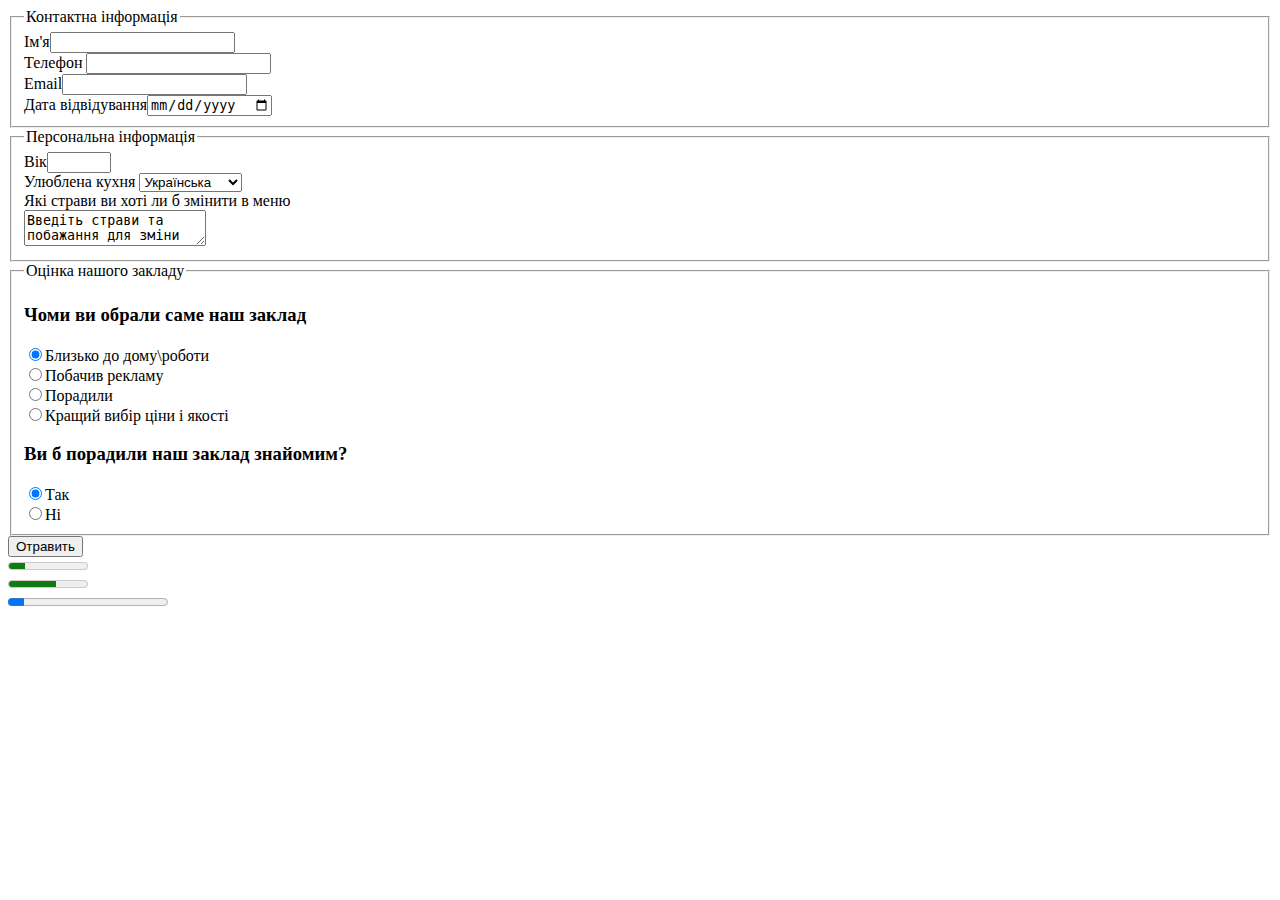
==== Lab04/index.html @ ddcc7378 "Upload New File" ====
<!DOCTYPE html>
<html>
<head>
	<title>Анкета відвідувача ресторану</title>
	<link rel="stylesheet" type="text/css" href="style.css">
	<meta charset="utf-8">
</head>
<body>
	<div class="body">
		<form class="VisitorsProfile">		
			<fieldset class="Info">
				<legend>Контактна інформація</legend>
				<div>
					<label>Ім'я</label><input required="required" type="text" name="name">
				</div>
				<div>
					<label>Телефон</label> <input pattern="^((8|\+7)[\- ]?)?(\(?\d{3}\)?[\- ]?)?[\d\- ]{7,10}$" title="Введіть номер мобільного телефона" type="tel" name="PhoneNumber">
				</div>
				<div>
					<label>Email</label><input type="email" autocomplete="off" name="email">
				</div>
				<div>
					<label>Дата відвідування</label><input required="required" type="date" name="dateWisit">
				</div>
			</fieldset>
			<fieldset class="Info">
				<legend>Персональна інформація</legend>
				<div>
					<label>Вік</label><input required="required" type="number" min="1" max="130" step="1" name="age">
				</div>
				<div>
					<label>Улюблена кухня</label>
						<select>
							<option>Українська</option>
							<option>Азіатська</option>
							<option>Європейська</option>
							<option>інша</option>
						</select>
				</div>
				<div>
					<label>Які страви ви хоті ли б змінити в меню</label><br>
						<textarea spellcheck="false">Введіть страви та побажання для зміни</textarea>
				</div>
			</fieldset>
			<fieldset class="grade">
				<legend>Оцінка нашого закладу</legend>
				<div>
					<h3>Чоми ви обрали саме наш заклад</h3>
				</div>
				<div>
					<label>
						<input type="radio" name="choose" value="HomeWork" checked="checked">Близько до дому\роботи
					</label>
				</div>
				<div>
					<label>
						<input type="radio" name="choose" value="advert">Побачив рекламу
					</label>
				</div>
				<div>
					<label>
						<input type="radio" name="choose" value="advice">Порадили
					</label>
				</div>
				<div>
					<label>
						<input type="radio" name="choose" value="qulityPrice">Кращий вибір ціни і якості
					</label>
				</div>
				<div>
					<h3>Ви б порадили наш заклад знайомим?</h3>
				</div>
				<div>
					<label>
						<input type="radio" name="recomend" value="Yes" checked="checked">Так
					</label>
				</div>
				<div>
					<label>
						<input type="radio" name="recomend" value="No">Ні
					</label>
				</div>
			</fieldset>
			<div class="button">
				<input  type="submit" name="send" value="Отравить">
			</div>
			
		</form>
		<meter value="2" min="0" max="10">2 out of 10</meter><br>
		<meter value="0.6">60%</meter><br>
		<progress value="10" max="100"></progress>
	</div>
</body>
</html>
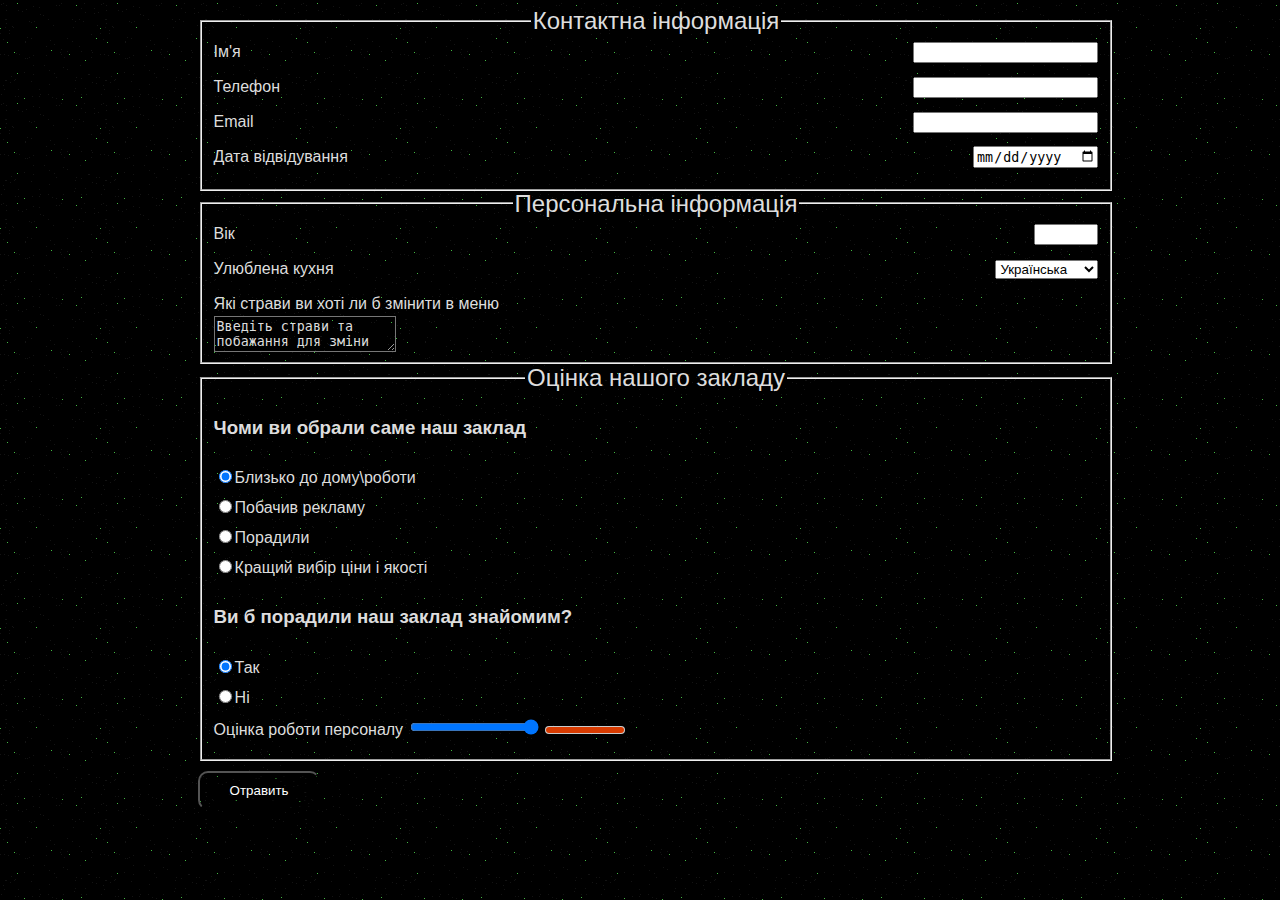
==== commit 3e072dfc: "Replace index.html" ====
--- a/Lab04/index.html
+++ b/Lab04/index.html
@@ -7,7 +7,7 @@
 </head>
 <body>
 	<div class="body">
-		<form class="VisitorsProfile">		
+		<form id="form" action="./send.php" class="VisitorsProfile" method="post">		
 			<fieldset class="Info">
 				<legend>Контактна інформація</legend>
 				<div>
@@ -30,16 +30,16 @@
 				</div>
 				<div>
 					<label>Улюблена кухня</label>
-						<select>
-							<option>Українська</option>
-							<option>Азіатська</option>
-							<option>Європейська</option>
-							<option>інша</option>
-						</select>
+					<select name="kitchen">
+						<option >Українська</option>
+						<option >Азіатська</option>
+						<option >Європейська</option>
+						<option >інша</option>
+					</select>
 				</div>
 				<div>
 					<label>Які страви ви хоті ли б змінити в меню</label><br>
-						<textarea spellcheck="false">Введіть страви та побажання для зміни</textarea>
+					<textarea name="dishes" spellcheck="false">Введіть страви та побажання для зміни</textarea>
 				</div>
 			</fieldset>
 			<fieldset class="grade">
@@ -80,15 +80,33 @@
 						<input type="radio" name="recomend" value="No">Ні
 					</label>
 				</div>
+				<div>
+					<label>Оцінка роботи персоналу</label>
+					<input name="GradeWork" type="range" id="GradeInput" min="0" max="100" value="100">
+					<meter min="0" max="100" value="100" low="50" high="80" optimum="30" id="GradeOutput"></meter>
+					<script src="./meter.js"></script>
+				</div>
 			</fieldset>
 			<div class="button">
-				<input  type="submit" name="send" value="Отравить">
+				<input  type="submit" name="send" value="Отравить" one>
 			</div>
-			
 		</form>
-		<meter value="2" min="0" max="10">2 out of 10</meter><br>
-		<meter value="0.6">60%</meter><br>
-		<progress value="10" max="100"></progress>
-	</div>
+		<script type="text/javascript">
+			$(document).ready(function(){
+			$("#form").submit(function() { //устанавливаем событие отправки для формы с id=form
+			var form_data = $(this).serialize(); //собераем все данные из формы
+			$.ajax({
+			type: "POST", //Метод отправки
+			url: "send.php", //путь до php фаила отправителя
+			data: form_data,
+			success: function() {
+			//код в этом блоке выполняется при успешной отправке сообщения
+			alert("Ваше сообщение отпрвлено!");
+			});
+			});
+			});    
+</script>
+
+</div>
 </body>
 </html>--- a/Lab04/style.css
+++ b/Lab04/style.css
@@ -0,0 +1,46 @@
+.VisitorsProfile fieldset div{
+	padding-bottom: 10px; 
+}
+.body{
+	margin: 0 15%;
+    font-family: 'Roboto', sans-serif;
+}
+legend {
+	text-align:center;
+	font-size: 24px; 
+}
+.Info{
+	clear:both; 
+	text-align:right;
+	float:left;
+	line-height:25px;
+}
+textarea{
+	float: left;
+	background-image: url(img/background.png);
+	color: #ddd; 
+}
+.Info label{
+	float:left;
+	padding-right:10px;
+}
+.grade,.Info{
+	width: 100%;
+	clear:both; 
+	float: center;
+}
+.button input{
+	border-radius: 10px;
+	margin-top: 10px; 
+	padding: 10px 30px;
+	background-image: url(img/background.png);
+	color: white;
+}
+.button input:hover {
+	box-shadow: 5px 5px 5px #333;
+	color: yellow;
+}
+body{
+	background-image: url(img/background.png);
+	color: #ddd;
+}